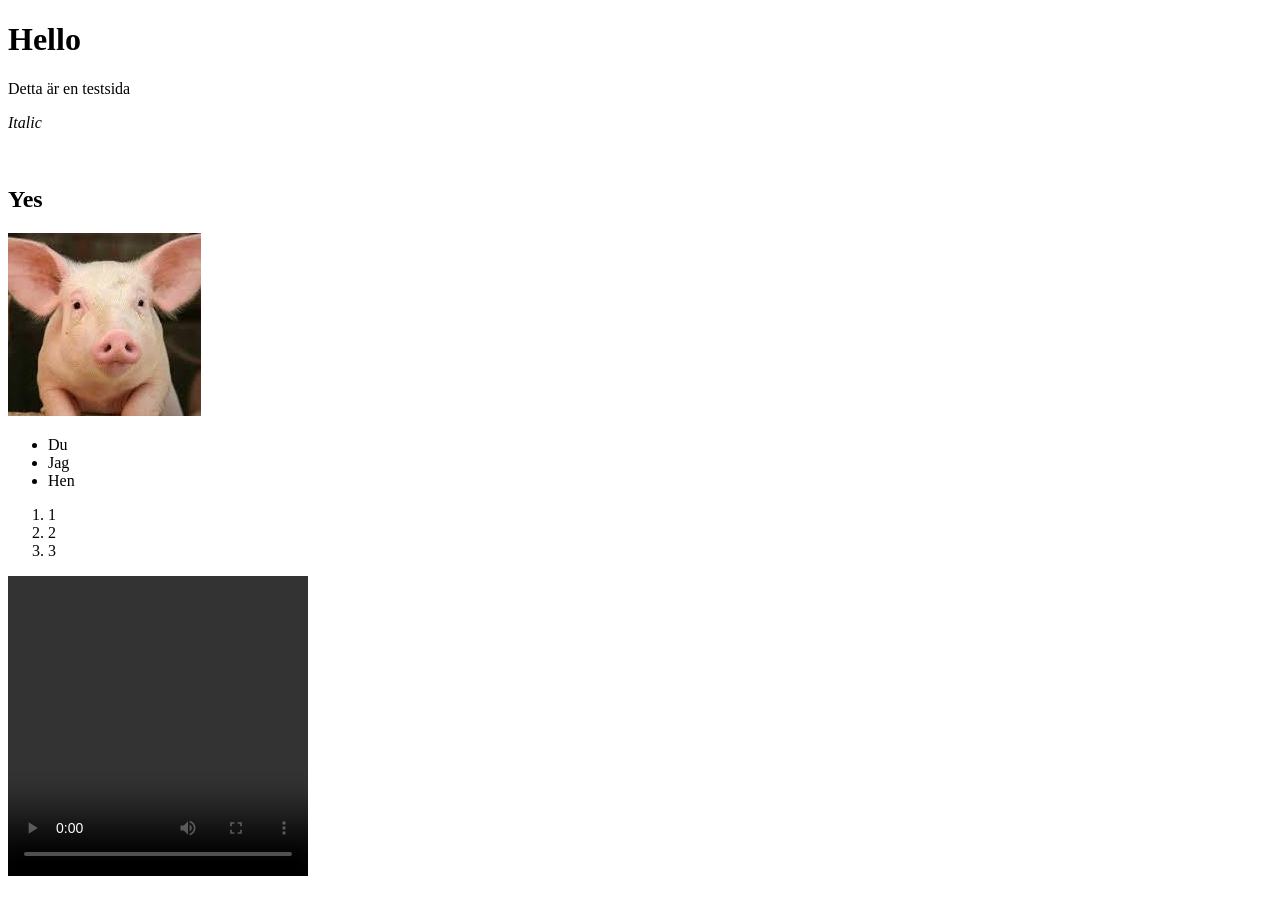
==== index.html @ 309a58dc "Add files via upload" ====
<!DOCTYPE html>
<html lang="en">
<head>
    <meta charset="UTF-8">
    <meta name="viewport" content="width=device-width, initial-scale=1.0">
    <title>Test_sida</title>
</head>
<body>
    <h1>Hello</h1>
    <p>Detta är en testsida</p>
    <p><i>Italic</i></p>
    <br>
    <h2>Yes</h2>
    <img src="[data-uri]" alt="Dinns Mamma">
    <ul>
        <li>Du</li>
        <li>Jag</li>
        <li>Hen</li>
    </ul>
    <ol>
        <li>1</li>
        <li>2</li>
        <li>3</li>
    </ol>
    <video src="video.mp4" type="mp4" width="300" height="300" controls ></video>
</body>
</html>
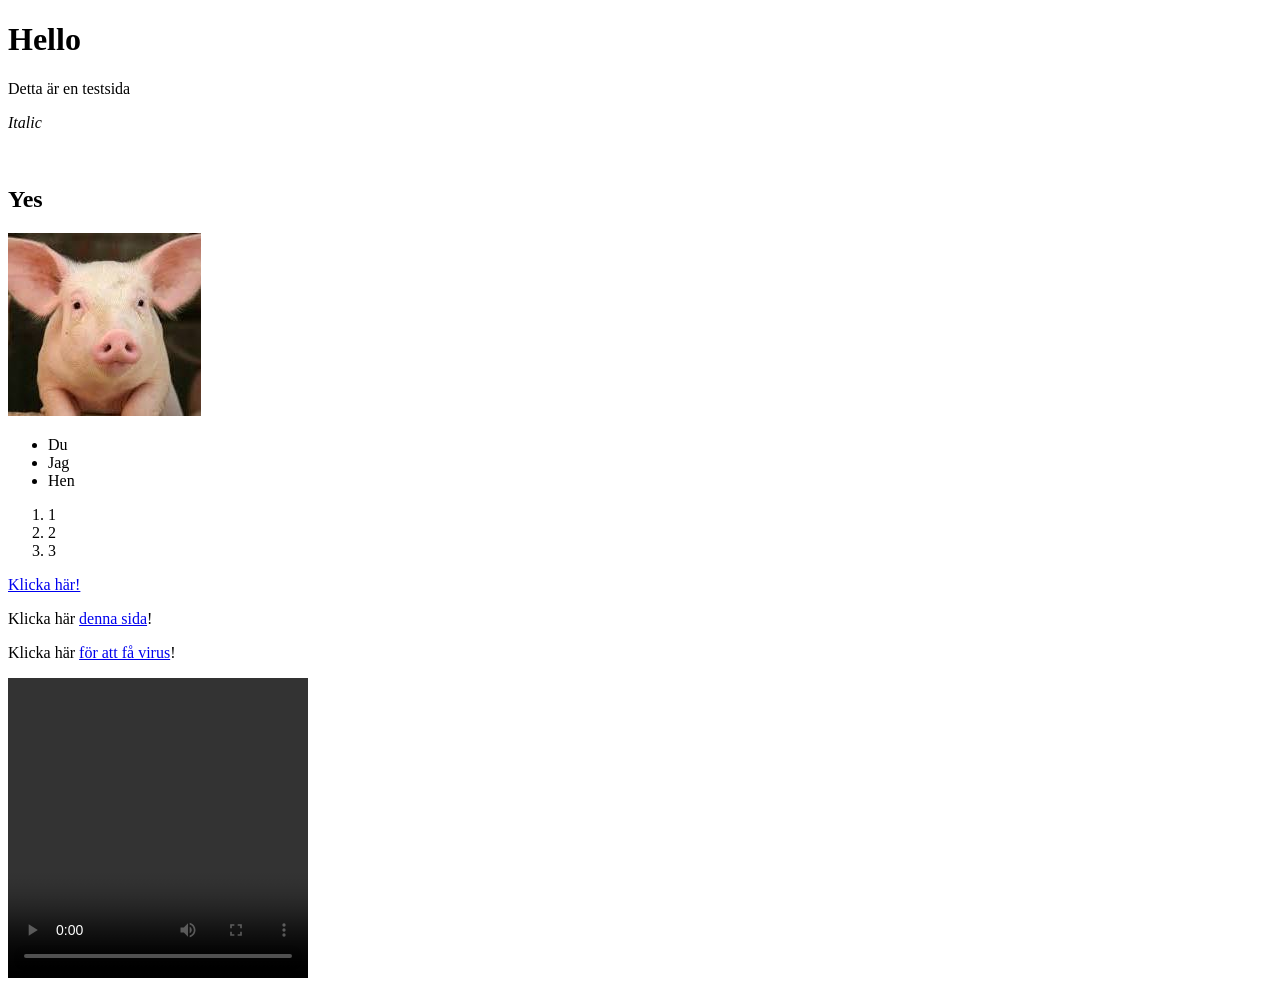
==== commit 355e3bc8: "Update index.html" ====
--- a/index.html
+++ b/index.html
@@ -4,14 +4,15 @@
     <meta charset="UTF-8">
     <meta name="viewport" content="width=device-width, initial-scale=1.0">
     <title>Test_sida</title>
+    <link rel="stylesheet" href="style.css">
 </head>
 <body>
-    <h1>Hello</h1>
+    <h1 class="viktigt"> Hello </h1>
     <p>Detta är en testsida</p>
     <p><i>Italic</i></p>
     <br>
     <h2>Yes</h2>
-    <img src="[data-uri]" alt="Dinns Mamma">
+    <img class="profilbild" src="[data-uri]" alt="Dinns Mamma">
     <ul>
         <li>Du</li>
         <li>Jag</li>
@@ -22,6 +23,9 @@
         <li>2</li>
         <li>3</li>
     </ol>
+    <a href="https://www.youtube.com/watch?v=ldwy6Opg-5M" class="knapp">Klicka här!</a>
+    <p>Klicka här <a href="https://cornhub.website/">denna sida</a>!</p>
+    <p>Klicka här <a href="video.mp4">för att få virus</a>!</p>
     <video src="video.mp4" type="mp4" width="300" height="300" controls ></video>
 </body>
-</html>+</html>
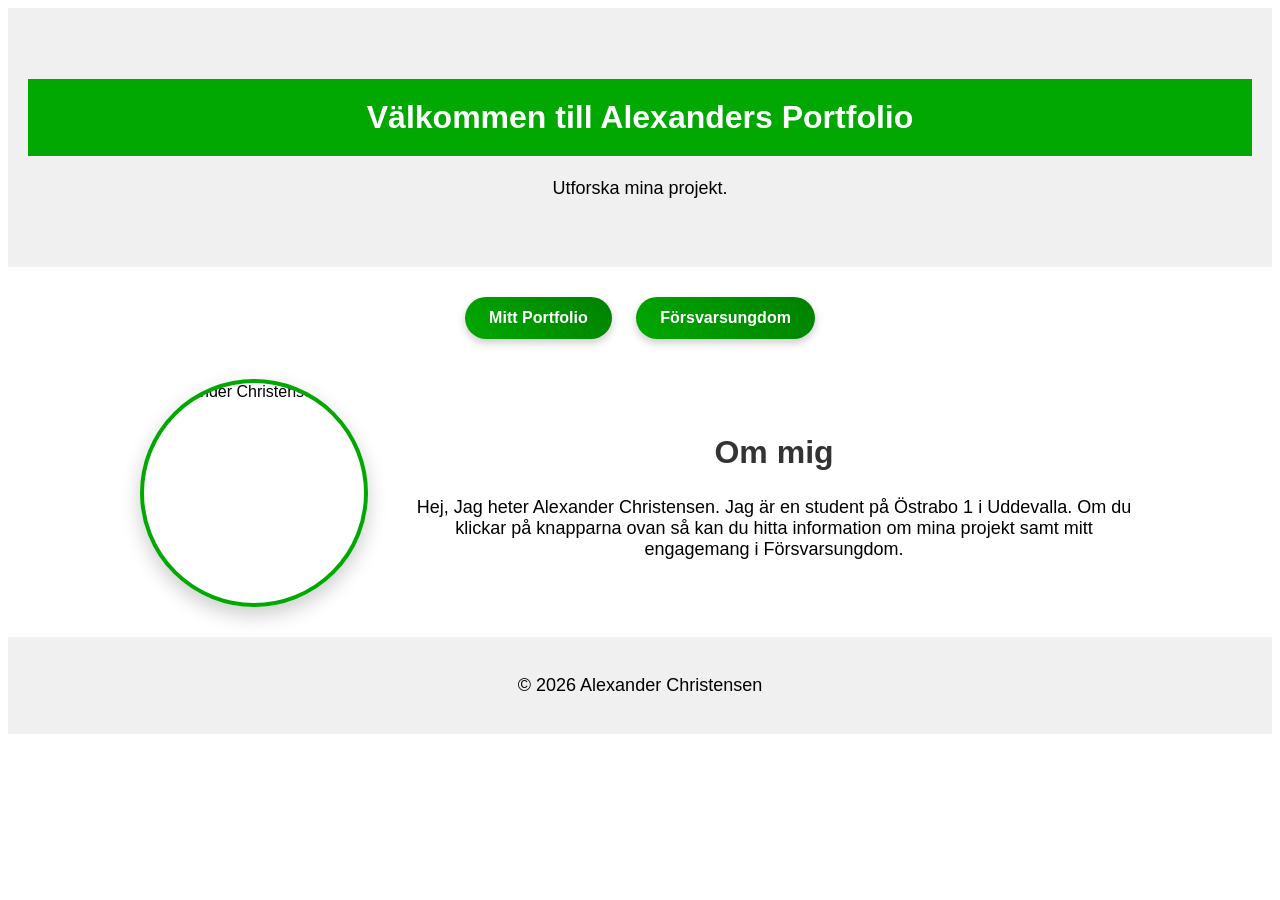
==== commit 9be145c2: "Add files via upload" ====
--- a/index.html
+++ b/index.html
@@ -3,29 +3,32 @@
 <head>
     <meta charset="UTF-8">
     <meta name="viewport" content="width=device-width, initial-scale=1.0">
-    <title>Test_sida</title>
+    <title>Alexanders Hemsida</title>
     <link rel="stylesheet" href="style.css">
 </head>
 <body>
-    <h1 class="viktigt"> Hello </h1>
-    <p>Detta är en testsida</p>
-    <p><i>Italic</i></p>
-    <br>
-    <h2>Yes</h2>
-    <img class="profilbild" src="[data-uri]" alt="Dinns Mamma">
-    <ul>
-        <li>Du</li>
-        <li>Jag</li>
-        <li>Hen</li>
-    </ul>
-    <ol>
-        <li>1</li>
-        <li>2</li>
-        <li>3</li>
-    </ol>
-    <a href="https://www.youtube.com/watch?v=ldwy6Opg-5M" class="knapp">Klicka här!</a>
-    <p>Klicka här <a href="https://cornhub.website/">denna sida</a>!</p>
-    <p>Klicka här <a href="video.mp4">för att få virus</a>!</p>
-    <video src="video.mp4" type="mp4" width="300" height="300" controls ></video>
+    <header>
+        <h1>Välkommen till Alexanders Portfolio</h1>
+        <p>Utforska mina projekt.</p>
+    </header>
+    <nav>
+        <a href="Portfolio.html" class="knapp">Mitt Portfolio</a>
+        <a href="försvarsungdom.html" class="knapp">Försvarsungdom</a>
+    </nav>
+    
+    <div class="intro-content">
+        <div class="profile-container">
+        <img src="https://lh3.googleusercontent.com/pw/[base64]w531-h722-no" alt="Alexander Christensen" class="profile-image">
+        </div>
+        <section id="intro"> 
+        <h2>Om mig</h2>
+        <p>Hej, Jag heter Alexander Christensen. Jag är en student på Östrabo 1 i Uddevalla.  Om du klickar på knapparna ovan så kan du hitta information om mina projekt samt mitt engagemang i Försvarsungdom.</
+        </p>
+    </section>
+    </div>
+
+    <footer>
+        <p>&copy; 2026 Alexander Christensen</p>
+    </footer>
 </body>
-</html>
+</html>
--- a/style.css
+++ b/style.css
@@ -0,0 +1,197 @@
+
+/* Base Styles */
+body {
+    background-color: rgb(255, 255, 255);
+    font-family: Arial, Helvetica, sans-serif;
+}
+
+img {
+    max-width: 100%; /* Bilden blir aldrig bredare än sin behållare */
+    height: auto; /* Behåller proportionerna så bilden inte ser utsträckt ut */
+}
+
+.image-container {
+    display: grid;
+    grid-template-columns: repeat(2, minmax(0, 1fr));
+    gap: 20px;
+    max-width: 920px;
+    margin: 0 auto 20px;
+    padding: 0 20px;
+}
+
+.hero-image {
+    display: block;
+    width: 100%;
+    height: 360px;
+    object-fit: cover;
+    border-radius: 15px;
+    box-shadow: 0 8px 20px rgba(0,0,0,0.15);
+}
+
+.profile-container {
+    flex-shrink: 0;
+}
+
+.profile-image {
+    width: 220px;
+    height: 220px;
+    border-radius: 50%;
+    object-fit: cover;
+    border: 4px solid #01a801;
+    box-shadow: 0 8px 20px rgba(0, 0, 0, 0.2);
+    display: block;
+}
+
+.intro-content {
+    display: flex;
+    align-items: center;
+    gap: 40px;
+    max-width: 1000px;
+    margin: 30px auto;
+    padding: 0 20px;
+}
+
+#intro {
+    flex: 1;
+    margin: 0;
+    padding: 0;
+    border: none;
+}
+
+@media (max-width: 768px) {
+    .intro-content {
+        flex-direction: column;
+        text-align: center;
+    }
+}
+
+p {
+    color: #000000;
+    font-size: 18px;
+    text-align: center;
+    font-style: normal;
+}
+
+a {
+    color: #000000;
+    font-size: 18px;
+    text-align: center;
+    font-style: normal;
+}
+
+/* Headings */
+h1 {
+    text-align: center;
+    font-style: normal;
+    font-weight: bold;
+    background-color: #01a801;
+    color: white;
+    padding: 20px;
+}
+
+h2 {
+    color: #333;
+    font-size: 2em;
+    text-align: center;
+}
+
+/* Layout */
+header {
+    text-align: center;
+    padding: 50px 20px;
+    background: #f0f0f0;
+}
+
+nav {
+    text-align: center;
+    margin: 20px 0;
+}
+
+section {
+    margin: 20px;
+    padding: 20px;
+    border-bottom: 1px solid #ccc;
+}
+
+footer {
+    text-align: center;
+    padding: 20px;
+    background: #f0f0f0;
+    margin-top: 20px;
+}
+
+/* Buttons */
+.knapp {
+    background: linear-gradient(45deg, #01a801, #008000); /* Gradient grön bakgrund */
+    color: white; /* Vit text */
+    padding: 12px 24px; /* Luft inuti knappen */
+    text-decoration: none; /* Inget understruket */
+    display: inline-block; /* Gör att padding och bredd funkar bra */
+    border-radius: 25px; /* Mer rundade hörn */
+    transition: all 0.3s ease; /* Gör färgbytet mjukt */
+    font-family: Arial, Helvetica, sans-serif;
+    font-style: normal;
+    font-weight: bold;
+    font-size: 16px;
+    margin: 10px;
+    box-shadow: 0 4px 8px rgba(0,0,0,0.2); /* Skugga */
+    border: none;
+    cursor: pointer;
+}
+
+.knapp:hover {
+    background: linear-gradient(45deg, #008000, #006400); /* Mörkare gradient vid hover */
+    transform: translateY(-4px); /* Knappen lyfter lite */
+    box-shadow: 0 6px 12px rgba(0,0,0,0.3); /* Starkare skugga */
+}
+
+.knapp:active {
+    background: linear-gradient(45deg, #004400, #002200); /* Ännu mörkare vid tryck */
+    transform: translateY(0px); /* Tillbaka till normal */
+    box-shadow: 0 2px 4px rgba(0,0,0,0.2); /* Mindre skugga */
+}
+
+/* Projects */
+.project-grid {
+    display: flex;
+    flex-wrap: wrap;
+    gap: 20px;
+    justify-content: center;
+}
+
+.project {
+    background: #f9f9f9;
+    padding: 15px;
+    border-radius: 5px;
+    width: 300px;
+    box-shadow: 0 2px 5px rgba(0,0,0,0.1);
+}
+
+.project h3 {
+    font-size: 1.5em;
+    margin-bottom: 10px;
+}
+
+.project p {
+    font-size: 1em;
+    margin-bottom: 10px;
+}
+
+/* Lists */
+ul {
+    list-style-type: none;
+    padding: 0;
+    text-align: center;
+}
+
+ul li {
+    display: inline-block;
+    margin: 10px;
+    padding: 10px;
+    background: #01a801;
+    color: white;
+    border-radius: 5px;
+}
+
+
+
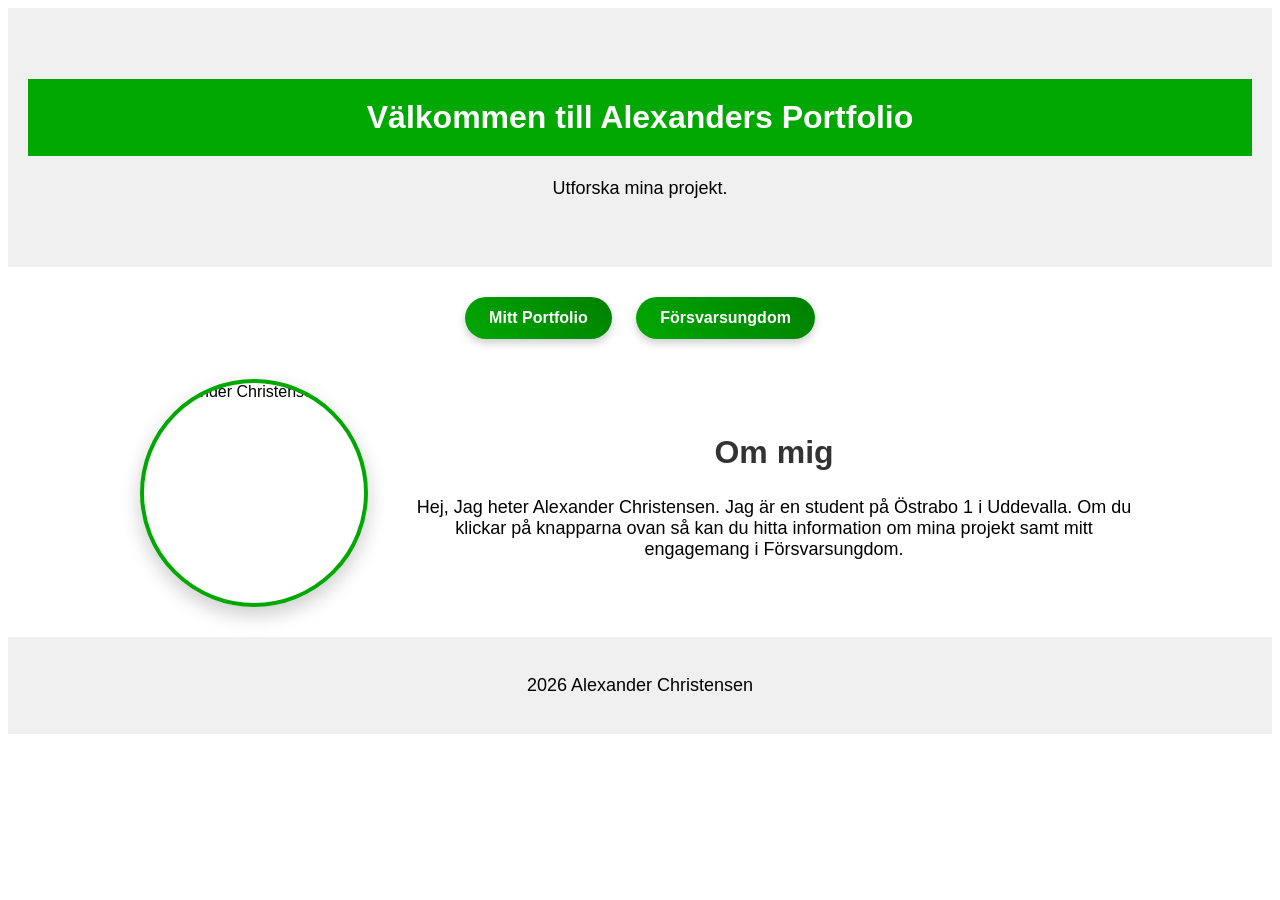
==== commit 13745b53: "Update index.html" ====
--- a/index.html
+++ b/index.html
@@ -28,7 +28,7 @@
     </div>
 
     <footer>
-        <p>&copy; 2026 Alexander Christensen</p>
+        <p>2026 Alexander Christensen</p>
     </footer>
 </body>
-</html>+</html>
